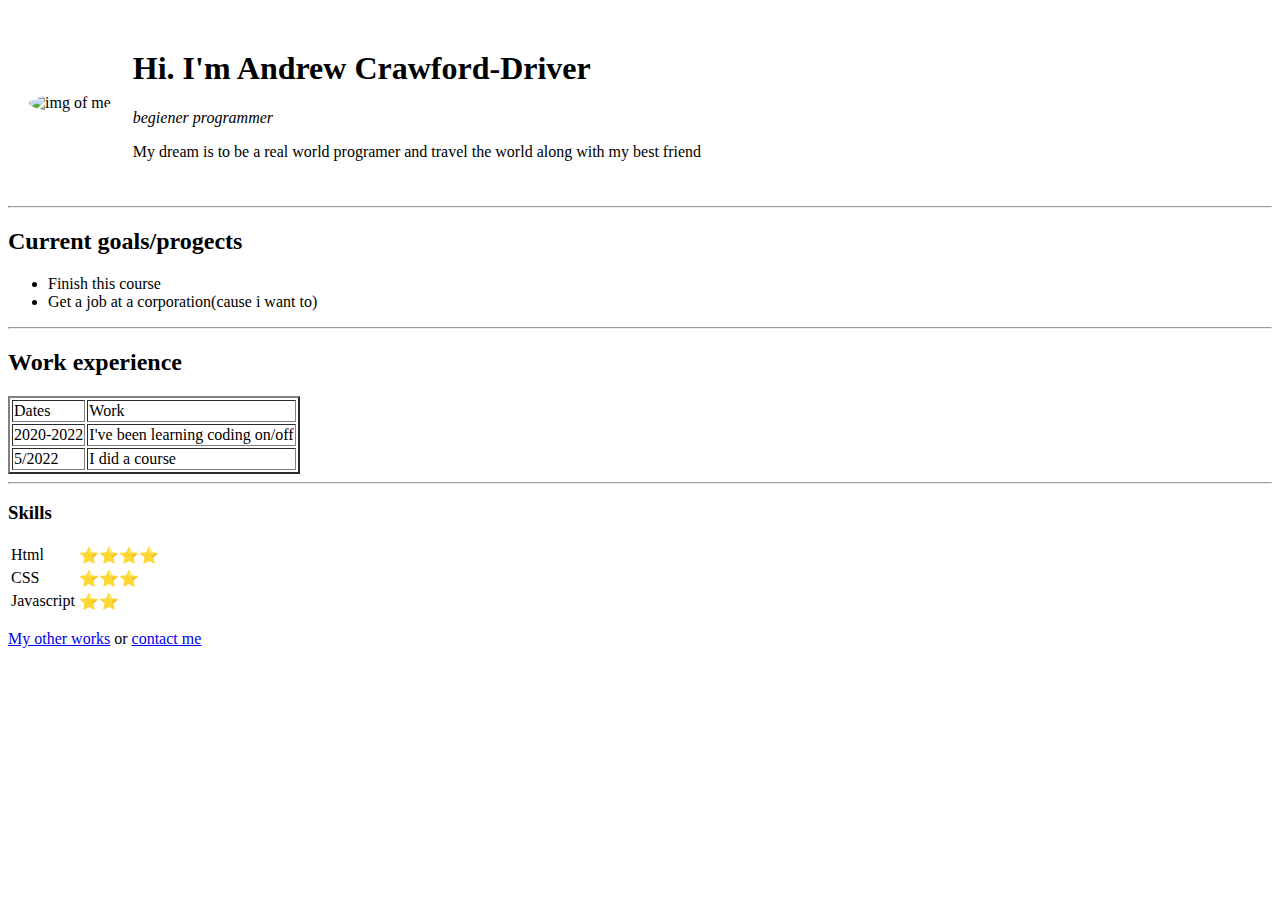
==== index.html @ b455a506 "Added Initial Files" ====
<!DOCTYPE html>
<html>
  <head>
    <meta charset="utf-8">
    <title></title>
    <style>
      img{border-radius: 50%}
    </style>
  </head>
  <body>
    <table cellspacing="20">
      <tr>
        <td><img height="200px" border-radius="50px" src="https://miro.medium.com/max/3150/1*8OkdLpw_7VokmSrzwXLnbg.jpeg" alt="img of me"></td>
        <td><h1>Hi. I'm Andrew Crawford-Driver</h1>
        <p><i>begiener programmer</i></p>
        <p>My dream is to be a real world programer and travel the world along with my best friend</p></td>
      </tr>
    </table>


  <hr>
    <h2>Current goals/progects</h2>
    <ul>
      <li>Finish this course</li>
      <li>Get a job at a corporation(cause i want to)</li>
    </ul>
    <hr>
    <h2>Work experience</h2>
    <table border="2px">
      <tr>
        <td>Dates</td>
        <td>Work</td>
      </tr>
      <tr>
        <td>2020-2022</td>
        <td>I've been learning coding on/off</td>
      </tr>
      <tr>
        <td>5/2022</td>
        <td>I did a course</td>
      </tr>
    </table>
    <hr>
    <h3>Skills</h3>
    <table>
      <tr>
        <td>Html</td>
        <td>⭐⭐⭐⭐</td>
      </tr>
      <tr>
        <td>CSS</td>
        <td>⭐⭐⭐</td>
      </tr>
      <tr>
        <td>Javascript</td>
        <td>⭐⭐</td>
      </tr>
    </table>
    <footer>
      <p><a href="My-Works-Hub.html">My other works</a> or <a href="Contact-Me.html">contact me</a></p>
    </footer>
  </body>
</html>
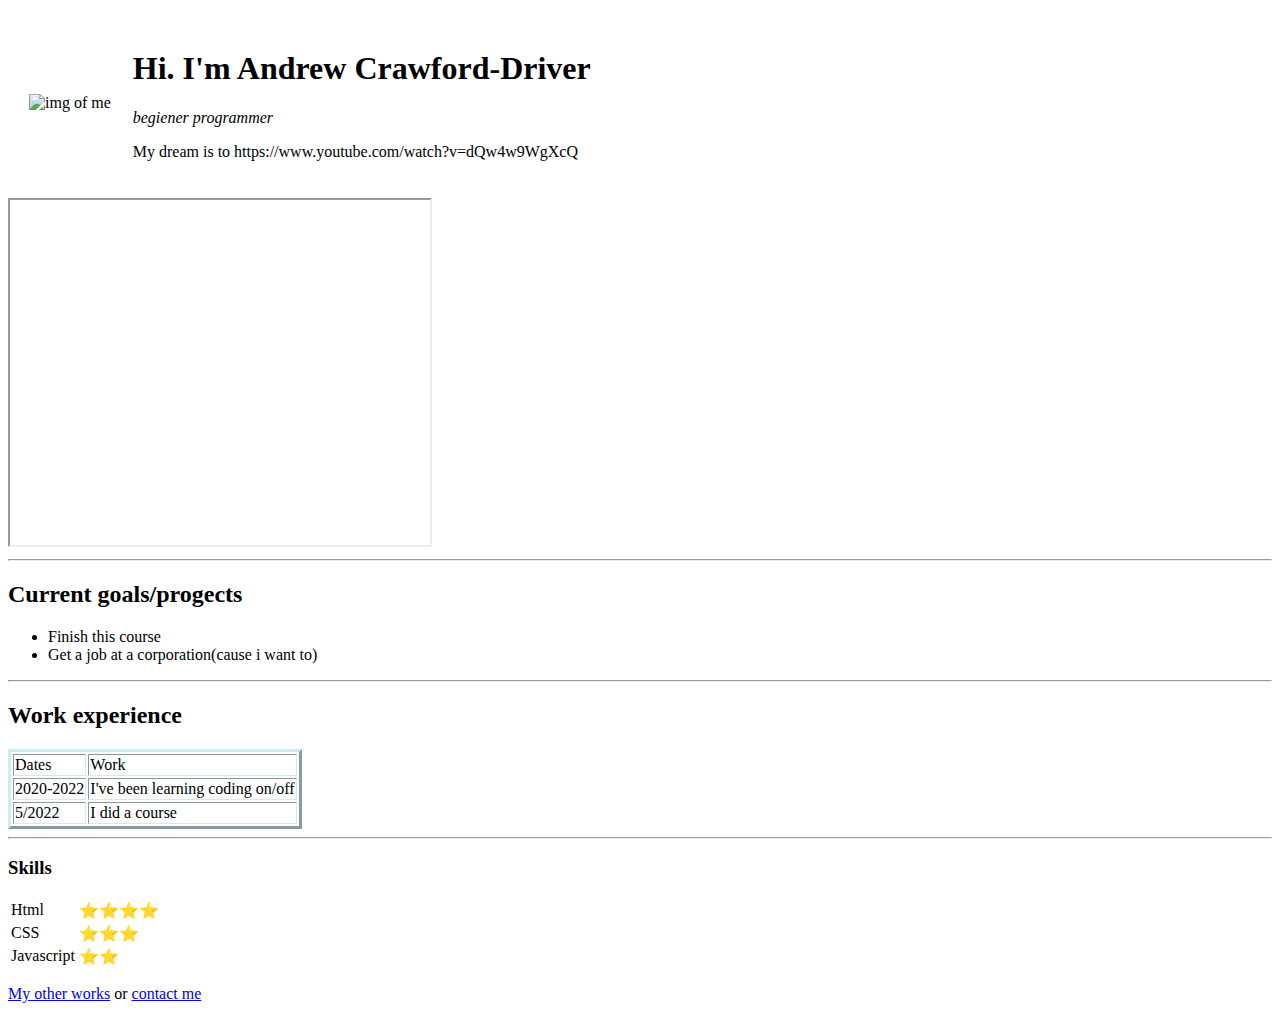
==== commit 2be8d82d: "Update index.html" ====
--- a/index.html
+++ b/index.html
@@ -3,9 +3,7 @@
   <head>
     <meta charset="utf-8">
     <title></title>
-    <style>
-      img{border-radius: 50%}
-    </style>
+    <link rel="stylesheet" href="css/styles.css">
   </head>
   <body>
     <table cellspacing="20">
@@ -13,10 +11,12 @@
         <td><img height="200px" border-radius="50px" src="https://miro.medium.com/max/3150/1*8OkdLpw_7VokmSrzwXLnbg.jpeg" alt="img of me"></td>
         <td><h1>Hi. I'm Andrew Crawford-Driver</h1>
         <p><i>begiener programmer</i></p>
-        <p>My dream is to be a real world programer and travel the world along with my best friend</p></td>
+        <p>My dream is to https://www.youtube.com/watch?v=dQw4w9WgXcQ</p></td>
       </tr>
     </table>
-
+    <div class="rickroll">
+      <iframe width="420" height="345" src="https://www.youtube.com/watch?v=dQw4w9WgXcQ"></iframe>
+    </div>
 
   <hr>
     <h2>Current goals/progects</h2>
@@ -26,7 +26,7 @@
     </ul>
     <hr>
     <h2>Work experience</h2>
-    <table border="2px">
+    <table border="3px solid" style="border-color: #ceedf2;">
       <tr>
         <td>Dates</td>
         <td>Work</td>
@@ -40,7 +40,9 @@
         <td>I did a course</td>
       </tr>
     </table>
+
     <hr>
+
     <h3>Skills</h3>
     <table>
       <tr>
@@ -59,5 +61,8 @@
     <footer>
       <p><a href="My-Works-Hub.html">My other works</a> or <a href="Contact-Me.html">contact me</a></p>
     </footer>
+    <script>
+    //if(document.getElementById("rickroll").classList.contains("hidden")){console.log(worked)}
+    </script>
   </body>
 </html>
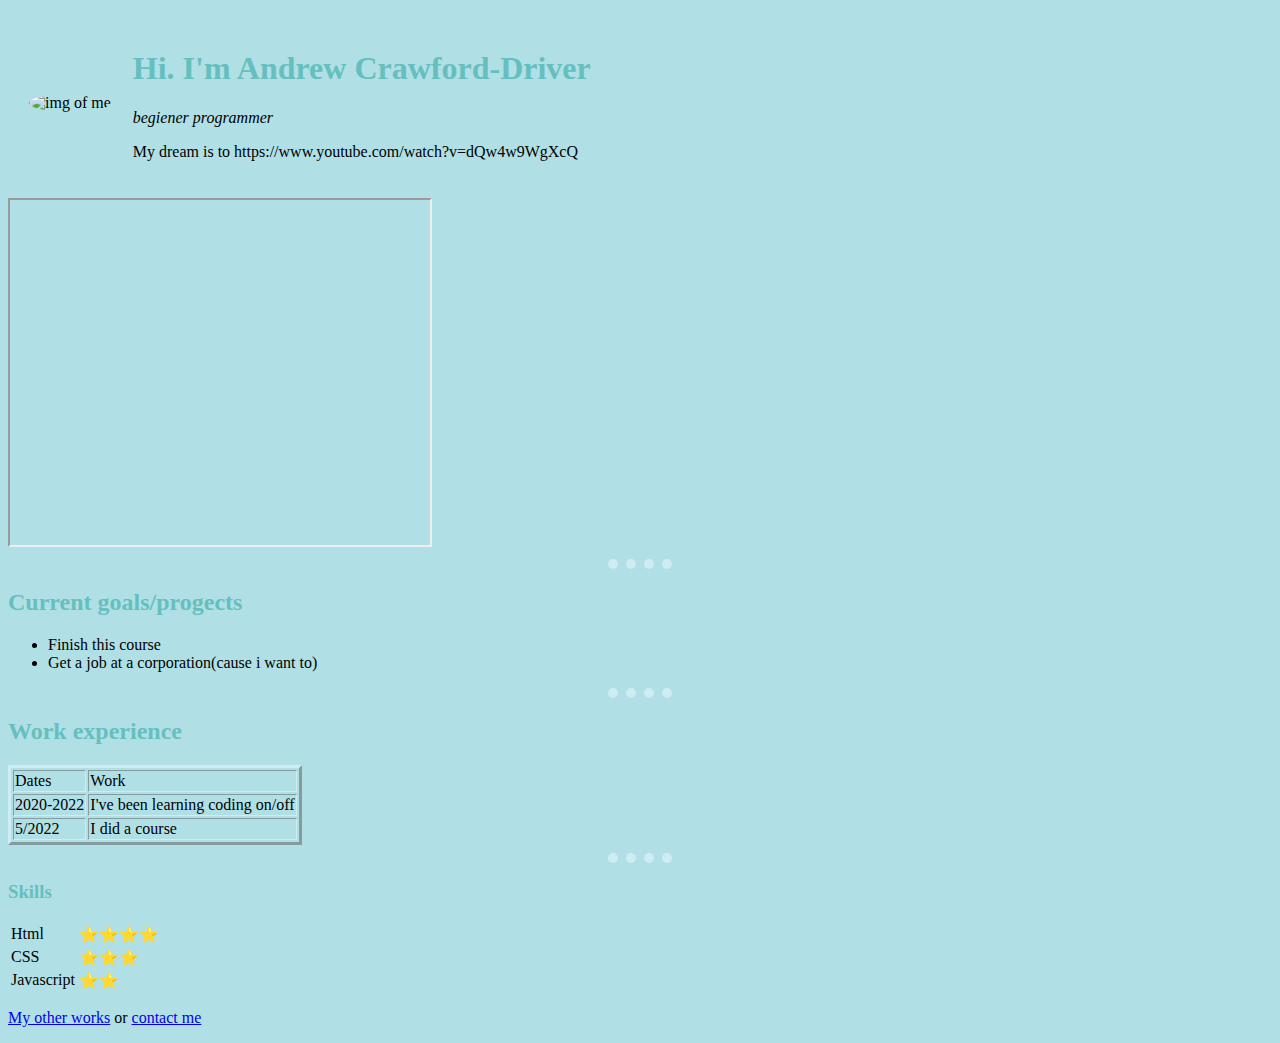
==== commit 34874cad: "Update index.html" ====
--- a/index.html
+++ b/index.html
@@ -3,7 +3,7 @@
   <head>
     <meta charset="utf-8">
     <title></title>
-    <link rel="stylesheet" href="css/styles.css">
+    <link rel="stylesheet" href="styles.css">
   </head>
   <body>
     <table cellspacing="20">
--- a/styles.css
+++ b/styles.css
@@ -0,0 +1,16 @@
+body{
+  background-color: powderblue;
+}
+h1, h2, h3{
+  color: #66BFBF;
+}
+img{
+  border-radius: 50%
+}
+hr{
+  color: #ceedf2;
+  border: 10px;
+  border-style: dotted none none none;
+  
+  width: 5%;
+}
